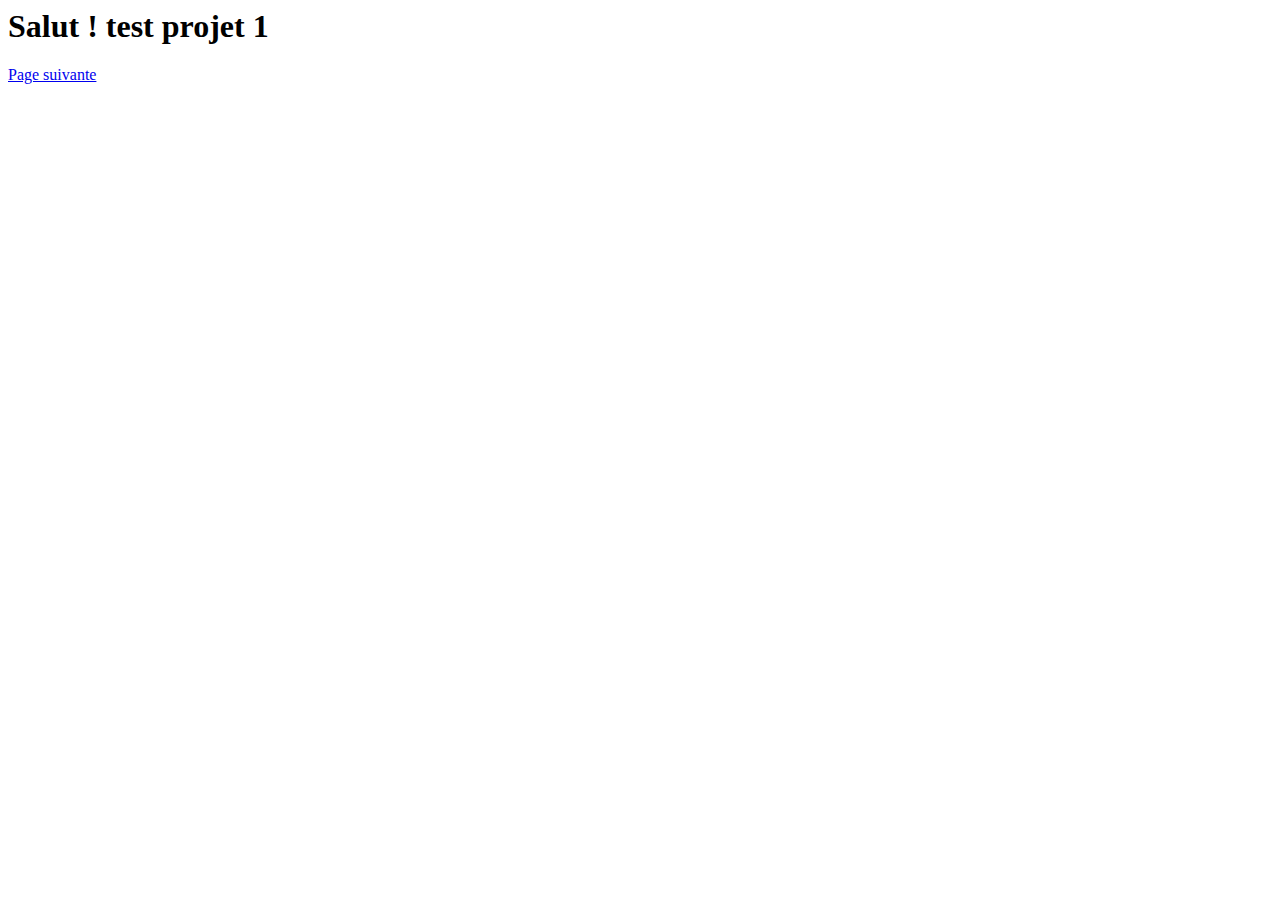
==== index.html @ 0ef85ae2 "Initial commit" ====
<html>
  <head>
    <meta charset="UTF-8">
    <script src="script.js"></script>
    <!-- <link rel="stylesheet" type="text/css" href="styles.css"> -->
  </head>
  <body>
    <h1>Salut ! test projet 1</h1>
    <a href="/me.html">Page suivante</a>
  </body>
</html>
---- styles.css ----
body {
  background: blue;
}
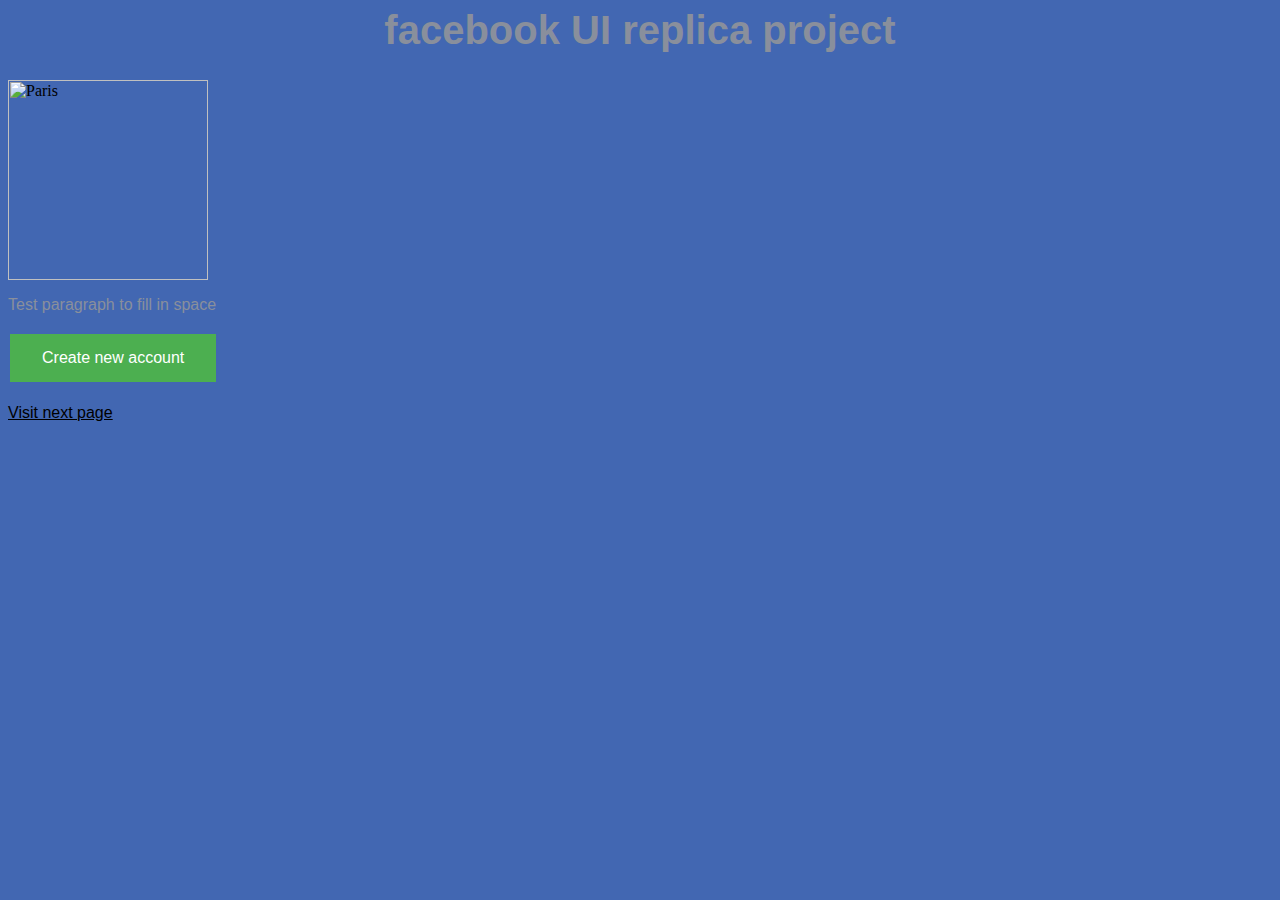
==== commit 2ec31991: "3 files modified" ====
--- a/index.html
+++ b/index.html
@@ -1,11 +1,34 @@
 <html>
-  <head>
-    <meta charset="UTF-8">
-    <script src="script.js"></script>
-    <!-- <link rel="stylesheet" type="text/css" href="styles.css"> -->
-  </head>
-  <body>
-    <h1>Salut ! test projet 1</h1>
-    <a href="/me.html">Page suivante</a>
-  </body>
+
+<head>
+  <style>
+    .button {
+      background-color: #4CAF50;
+      border: none;
+      color: white;
+      padding: 15px 32px;
+      text-align: center;
+      text-decoration: none;
+      display: inline-block;
+      font-size: 16px;
+      margin: 4px 2px;
+      cursor: pointer;
+    }
+  </style>
+  <link rel="stylesheet" type="text/css" href="styles.css">
+  <meta charset="UTF-8">
+  <script src="script.js"></script>
+  <!-- <link rel="stylesheet" type="text/css" href="styles.css"> -->
+</head>
+
+<body>
+
+  <h1>facebook UI replica project</h1>
+  <img src="https://cdn.usbrandcolors.com/images/logos/facebook-logo.svg" alt="Paris" class="center" height="200" width="200">
+  <p> Test paragraph to fill in space </p>
+
+  <a href="https://www.facebook.com/login/" class="button">Create new account</a><br><br>
+  <a href="/me.html">Visit next page</a>
+</body>
+
 </html>--- a/styles.css
+++ b/styles.css
@@ -1,3 +1,20 @@
 body {
-  background: blue;
-}+  background:rgb(66, 103, 178);
+  
+}
+h1 {
+  color:rgb(137, 143, 156);
+  text-align: center;
+  font-family: Arial, Helvetica, sans-serif;
+  font-style: unset;
+  font-size: 40px;
+
+}
+p {
+  color:rgb(137, 143, 156);
+  font-family: Arial, Helvetica, sans-serif;
+}
+A {
+  color:rgb(0, 0, 0);
+  font-family: Arial, Helvetica, sans-serif;
+}
--- a/styles.css
+++ b/styles.css
@@ -1,3 +1,20 @@
 body {
-  background: blue;
-}+  background:rgb(66, 103, 178);
+  
+}
+h1 {
+  color:rgb(137, 143, 156);
+  text-align: center;
+  font-family: Arial, Helvetica, sans-serif;
+  font-style: unset;
+  font-size: 40px;
+
+}
+p {
+  color:rgb(137, 143, 156);
+  font-family: Arial, Helvetica, sans-serif;
+}
+A {
+  color:rgb(0, 0, 0);
+  font-family: Arial, Helvetica, sans-serif;
+}
